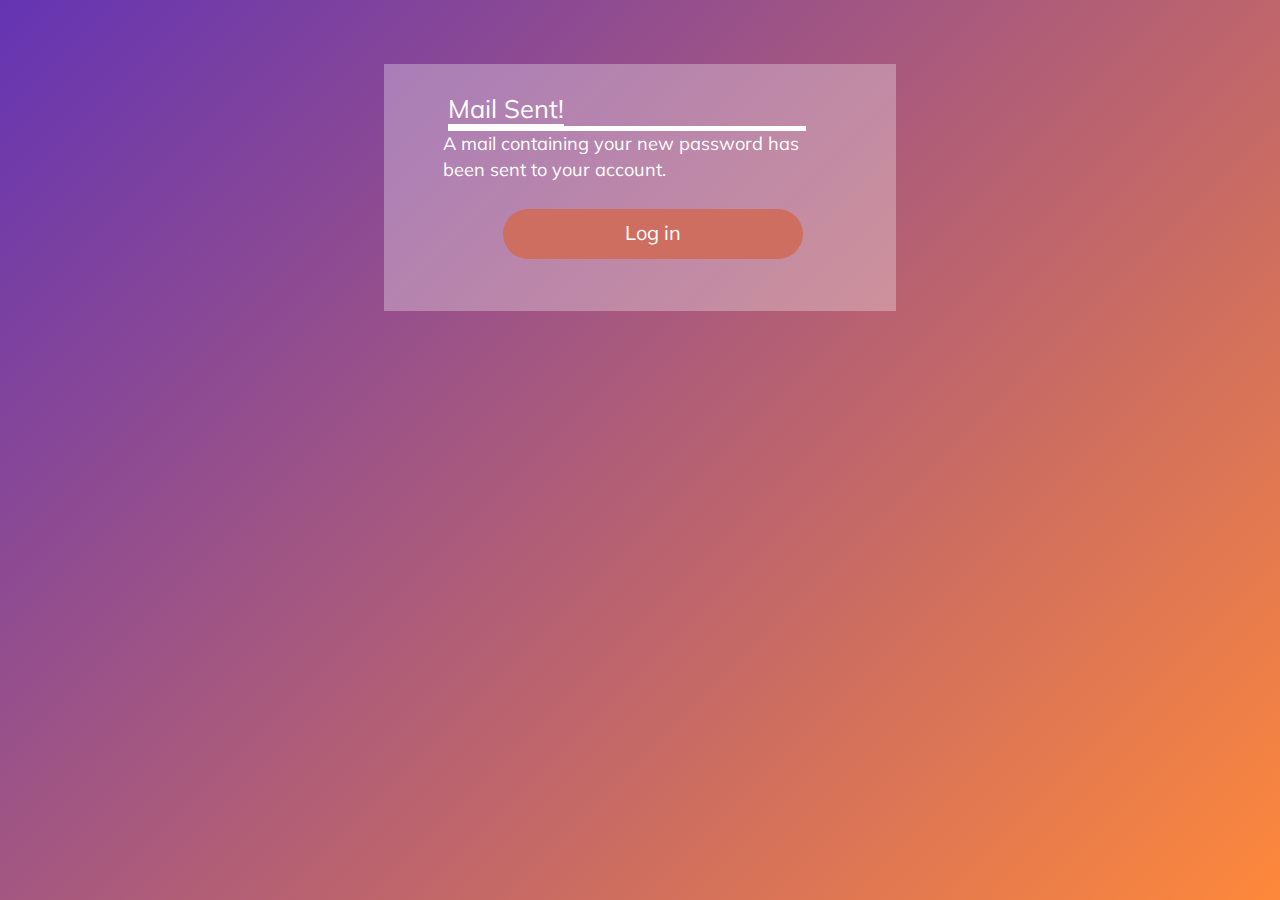
==== View/mailSent.html @ 23ce2c94 "reset password" ====
<!DOCTYPE html>
<html lang="en">
<head>
    <meta charset="UTF-8">
    <title>Log In</title>
    <link rel="stylesheet" href="http://maxcdn.bootstrapcdn.com/bootstrap/3.3.6/css/bootstrap.min.css">
    <link href='https://fonts.googleapis.com/css?family=Muli' rel='stylesheet' type='text/css'>
    <link rel="stylesheet" href="http://cdnjs.cloudflare.com/ajax/libs/font-awesome/4.4.0/css/font-awesome.min.css">
    <script src="https://ajax.googleapis.com/ajax/libs/jquery/1.12.0/jquery.min.js"></script>
    <script src="js/query.js" type="text/javascript"></script>
    <script src="http://maxcdn.bootstrapcdn.com/bootstrap/3.3.6/js/bootstrap.min.js"></script>
    <link rel="stylesheet" type="text/css" href="css/styles.css">
</head>
<body>
<form action="index.html">
    <div id="container">
        <div id="forma">
            <br/>
            <ul class="list-inline">
                <li><a href="#">Mail Sent!</a></li>
            </ul>
            <div id="input">
                <div class="left-inner-addon" id="emailDiv">
                    A mail containing your new password has been sent to your account.
                </div>
                <br/>
                <div id="submitDiv">
                    <input type="submit" value="Log in" class="btn btn-default">
                </div>
                <br/><br/>
            </div>
        </div>
    </div>
</form>
</body>
<script>
    $(document).ready(function () {

        $("#emailDiv").show();
        $("#emailDiv").animate({left: '95px'});

        $("#submitDiv").show();
        $("#submitDiv").animate({left: '200px'});

    });
</script>
</html>
---- View/css/styles.css ----
div>a{
    color:white;
    font-weight: 600;
    margin-left:28%;
}

div>a:hover{
    color:#ce6e60;
}

#container {
    position: fixed;
    padding: 0;
    margin: 0;
    top: 0;
    left: 0;
    width: 100%;
    height: 100%;
    /* next 4 lines used w3schools to do it */
    background:#6434b3; /* For browsers that do not support gradients */
    background: -webkit-linear-gradient(-45deg,#fe883a,#6434b3);
    background: -o-linear-gradient(-45deg,#fe883a,#6434b3);
    background: -moz-linear-gradient(-45deg,#fe883a,#6434b3);
    background: linear-gradient(-45deg,#fe883a,#6434b3);
    font-family: 'Muli', sans-serif;
}

#forma{
    background: rgba(255,255,255,0.3);
    margin: 5% 30% 0 30%;
    padding-left: 5%;
    color: white;
    font-size: 1.3em;
}

#input{
    border-top: solid 5px white;
    margin-top: -2.4%;
    margin-right: 20%;
}

#emailDiv
{
    margin-left: -100px;
    width: 400px;
    position: relative;
}

#passwordDiv
{
    margin-left: -135px;
    width: 400px;
    position: relative;
}

#checkDiv
{
    margin-left: -170px;
    width: 400px;
    position: relative;
}

#submitDiv
{
    margin-left: -205px;
    width: 400px;
    position: relative;
}

#forgotDiv
{
    margin-left: -240px;
    width: 400px;
    position: relative;
}

#nameSUDiv
{
    margin-left: -100px;
    width: 400px;
    position: relative;
}

#emailSUDiv
{
    margin-left: -135px;
    width: 400px;
    position: relative;
}

#passwordSUDiv
{
    margin-left: -170px;
    width: 400px;
    position: relative;
}

#passconfirmSUDiv
{
    margin-left: -205px;
    width: 400px;
    position: relative;
}

#registerSUDiv
{
    margin-left: -315px;
    width: 400px;
    position: relative;
}


#email{

    border-bottom: solid 3px white;
    border-top: none;
    border-left:none;
    border-right:none;
    background: transparent;
    box-shadow: none;
    color:#fff;


}

#password{

    border-bottom: solid 3px white;
    border-top: none;
    border-left:none;
    border-right:none;
    background: transparent;
    box-shadow: none;
    color:#fff;

}


#password2{

    border-bottom: solid 3px white;
    border-top: none;
    border-left:none;
    border-right:none;
    background: transparent;
    box-shadow: none;
    color:#fff;

}

#name{

    border-bottom: solid 3px white;
    border-top: none;
    border-left:none;
    border-right:none;
    background: transparent;
    box-shadow: none;
    color:#fff;

}


.form{
    color: #fff;
}

.list-inline > li.active a{
    text-decoration: none;
    color: #ce6e60;
    border-bottom-color: #ce6e60;

}

.list-inline > li a{
    color: white;
    border-bottom: solid 5px white;
    font-size: 1.4em;
}

.list-inline > li a:hover{
    text-decoration: none;
}

.btn.btn-default {
    color: white;
    font-size: 1.1em;
    border-radius: 49px;
    -moz-border-radius: 49px;
    -webkit-border-radius: 49px;
    width:300px;
    height: 50px;
    background-color:#ce6e60 ;
    border:none;
    margin-left: 15%;
}


/*used previous lab activity */
.left-inner-addon {
    position: relative;
}
.left-inner-addon input {
    padding-left: 29px;
}
.left-inner-addon i {
    font-size: 23px;
    position: absolute;
    padding: 5px -2px;
}
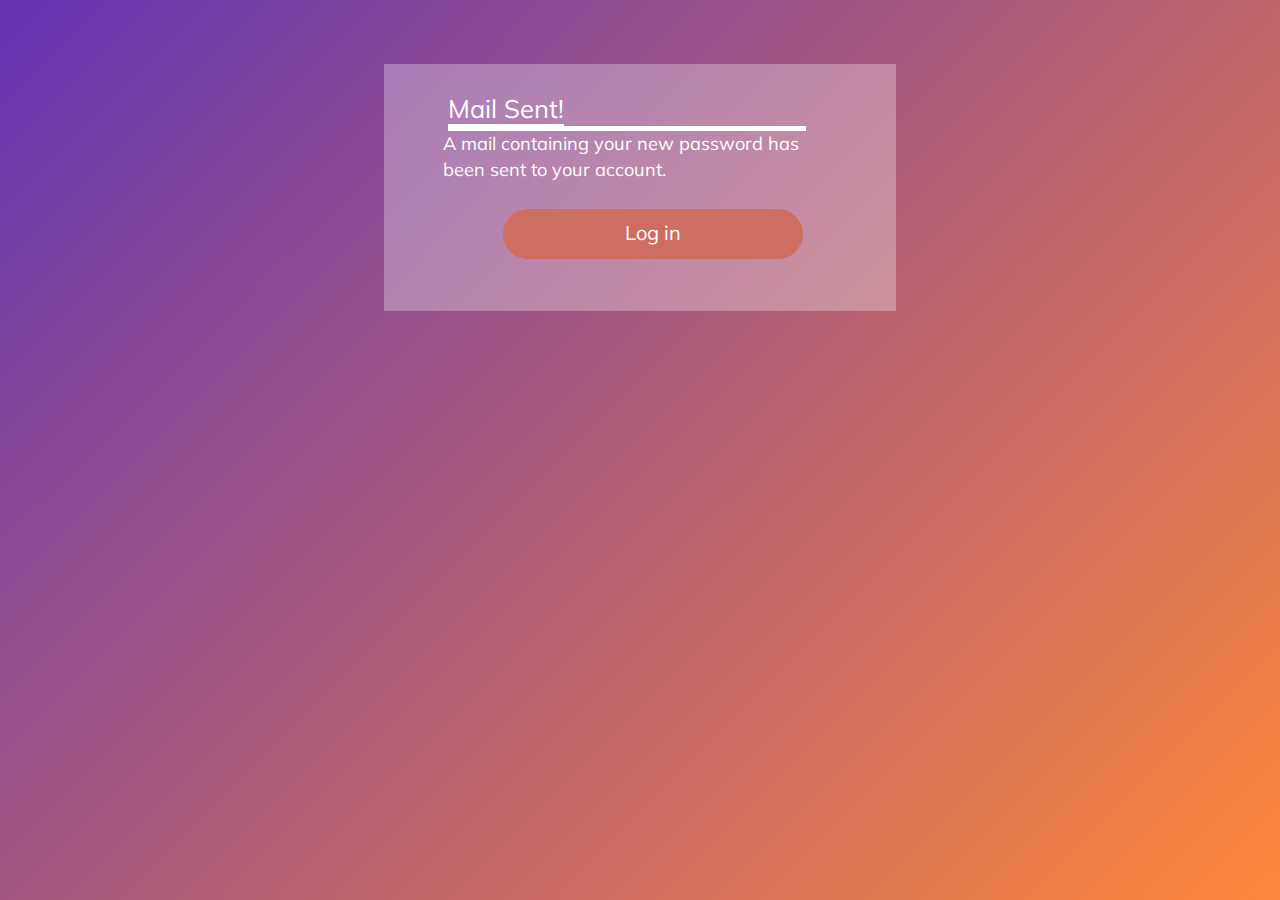
==== commit 6d76c817: "cookie" ====
--- a/View/mailSent.html
+++ b/View/mailSent.html
@@ -12,7 +12,7 @@
     <link rel="stylesheet" type="text/css" href="css/styles.css">
 </head>
 <body>
-<form action="index.html">
+<form action="index.php">
     <div id="container">
         <div id="forma">
             <br/>
